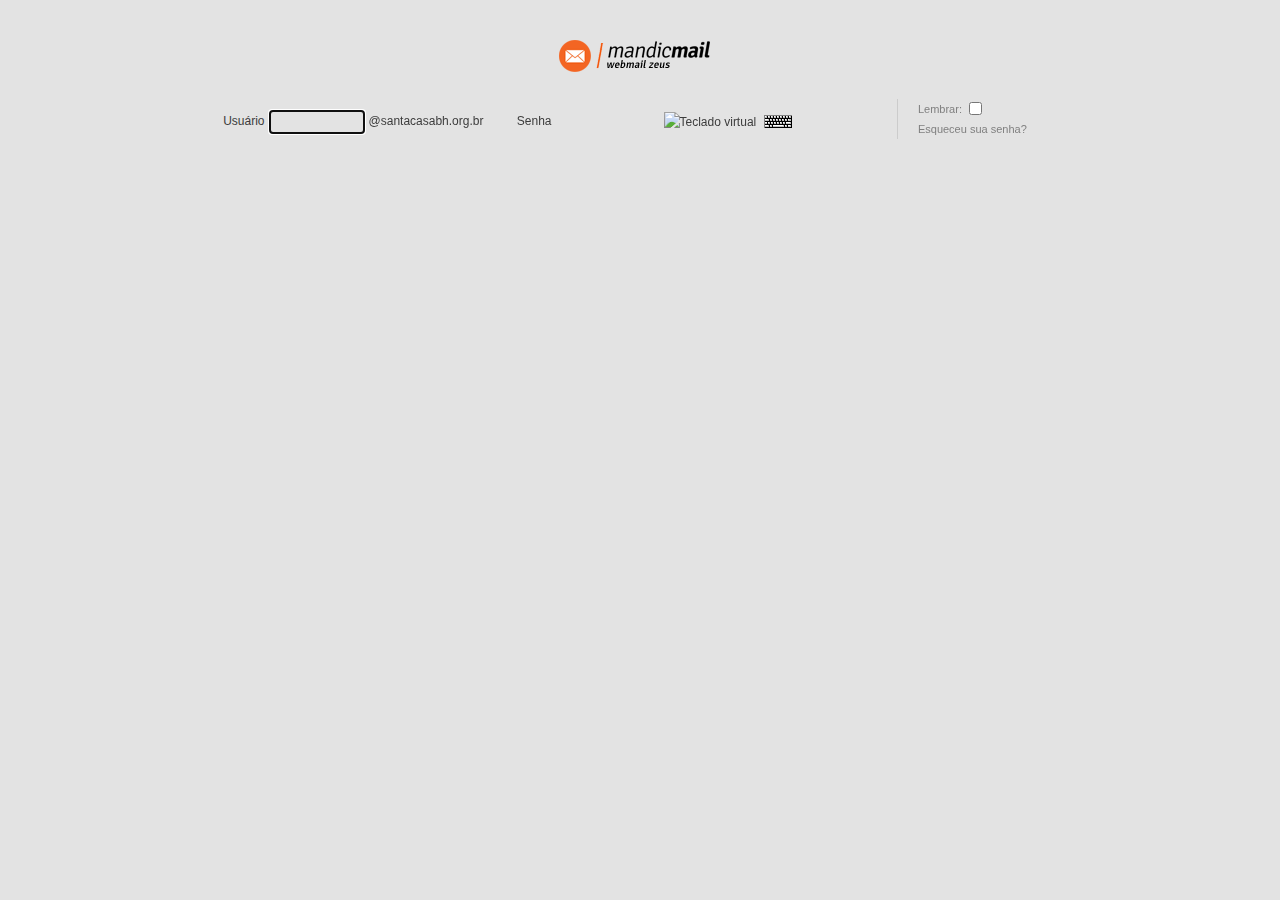
==== br.webmail/index.html @ 16bce97a "ok" ====
<!DOCTYPE html PUBLIC "-//W3C//DTD XHTML 1.0 Transitional//EN" "http://www.w3.org/TR/xhtml1/DTD/xhtml1-transitional.dtd">
<!-- saved from url=(0031)http://mail.santacasabh.org.br/ -->
<html xmlns="http://www.w3.org/1999/xhtml" xml:lang="en" lang="en" class="gr__mail_santacasabh_org_br"><head><meta http-equiv="Content-Type" content="text/html; charset=UTF-8">
	
	<meta name="title" content="santacasabh.org.br - webmail">
<meta name="robots" content="index, follow">
<meta name="language" content="pt-br">
<meta name="pragma" content="no-cache">
<meta name="cache-control" content="no-cache">
	<title>santacasabh.org.br - webmail</title>
	<link rel="shortcut icon" href="http://mail.santacasabh.org.br/favicon.ico">
        
<!-- Piwik -->
<script type="text/javascript" async="" defer="" src="./santacasabh.org.br - webmail_files/piwik.js.download"></script><script type="text/javascript">
  var _paq = _paq || [];
  _paq.push(['trackPageView']);
  _paq.push(['enableLinkTracking']);
  (function() {
    var u="//analytics.mandic.com.br/piwik/";
    _paq.push(['setTrackerUrl', u+'piwik.php']);
    _paq.push(['setSiteId', 5]);
        _paq.push(['setDocumentTitle', document.domain + " - webmail"]);
    _paq.push(['trackPageView']);
    var d=document, g=d.createElement('script'), s=d.getElementsByTagName('script')[0];
    g.type='text/javascript'; g.async=true; g.defer=true; g.src=u+'piwik.js'; s.parentNode.insertBefore(g,s);
  })();
</script>
<noscript><p><img src="//analytics.mandic.com.br/piwik/piwik.php?idsite=5" style="border:0;" alt="" /></p></noscript>
<!-- End Piwik Code -->
<link rel="stylesheet" type="text/css" media="screen" href="./santacasabh.org.br - webmail_files/virtualkeyboard-min.css">
<link rel="stylesheet" type="text/css" media="screen" href="./santacasabh.org.br - webmail_files/login.css">
</head>
<body data-gr-c-s-loaded="true">
<center>
<script type="text/javascript" src="./santacasabh.org.br - webmail_files/VirtualKeyboard-min.js.download"></script>
<div class="logo">
  <img src="./santacasabh.org.br - webmail_files/logo-default-corp.gif"></div>
<form action="http://mail.santacasabh.org.br/login/signin" method="POST"> 
      <div class="login">
    <div class="fields">
      <div class="field">
  	  <label for="login_username">Usuário</label><input class="text_field" type="text" name="login_username" id="login_username">@santacasabh.org.br      <input type="hidden" name="login_domainname" value="santacasabh.org.br">
      </div>
      <div class="field">
        <label for="secretkey">Senha</label><input class="text_field keyboardInput" type="password" name="secretkey" id="secretkey"><img src="./santacasabh.org.br - webmail_files/keyboard.png" alt="Teclado virtual" class="keyboardInputInitiator" title="Exibir teclado virtual">      </div>
      <div class="field" style="padding-right: 20px"><input type="submit" value="" class="submit_bt"></div>      <div class="field recover_password">
        <label for="remember">Lembrar</label>: <input value="1" type="checkbox" name="remember" id="remember"><br>
        <span class="">
          <a href="http://mail.santacasabh.org.br/login/recover">Esqueceu sua senha?</a>
        </span>
      </div>
    </div>
  </div>
  
    
  </form>


<!--a href ="http://servico.addintelligence.com.br/contentserver/Mandic.cli/redir.aspx?idtag=780f24cd-cfd5-4a55-8ee8-5df8d8a657ea">
  <img src="//www.mandic.com.br/imagens/sistemas/webmailtecla_banner.jpg" alt="O DROP CAIU, CHEGOU MANDIC TRUEBOX"/>
</a-->

<script>
  var focus = "login_username";
  document.getElementById(focus).focus();
  if(focus == 'totp'){
    document.getElementById('secretkey').value = asdasdwz.dcd(' ');
  }
</script>
</center>
</body></html>
---- br.webmail/santacasabh.org.br - webmail_files/virtualkeyboard-min.css ----
#keyboardInputMaster{position:absolute;border:2px groove #ddd;color:#000;background-color:#ddd;text-align:left;z-index:1000000;width:auto;}#keyboardInputMaster thead tr th{text-align:left;padding:2px 5px 2px 4px;background-color:inherit;border:0 none;}#keyboardInputMaster thead tr th select,#keyboardInputMaster thead tr th label{color:#000;font:normal 11px Arial,sans-serif;}#keyboardInputMaster thead tr td{text-align:right;padding:2px 4px 2px 5px;background-color:inherit;border:0 none;}#keyboardInputMaster thead tr td span{padding:1px 4px;font:bold 11px Arial,sans-serif;border:1px outset #aaa;background-color:#ccc;cursor:pointer;}#keyboardInputMaster thead tr td span.pressed{border:1px inset #999;background-color:#bbb;}#keyboardInputMaster tbody tr td{text-align:left;margin:0;padding:0 4px 3px 4px;}#keyboardInputMaster tbody tr td div{text-align:center;position:relative;height:0;}#keyboardInputMaster tbody tr td div#keyboardInputLayout{height:auto;}#keyboardInputMaster tbody tr td div#keyboardInputLayout table{height:20px;white-space:nowrap;width:100%;border-collapse:separate;}#keyboardInputMaster tbody tr td div#keyboardInputLayout table.keyboardInputCenter{width:auto;margin:0 auto;}#keyboardInputMaster tbody tr td div#keyboardInputLayout table tbody tr td{vertical-align:middle;padding:0 5px 0 5px;white-space:pre;font:normal 11px 'Lucida Console',monospace;border-top:1px solid #e5e5e5;border-right:1px solid #5d5d5d;border-bottom:1px solid #5d5d5d;border-left:1px solid #e5e5e5;background-color:#eee;cursor:default;min-width:.75em;}#keyboardInputMaster tbody tr td div#keyboardInputLayout table tbody tr td.last{width:99%;}#keyboardInputMaster tbody tr td div#keyboardInputLayout table tbody tr td.alive{background-color:#ccd;}#keyboardInputMaster tbody tr td div#keyboardInputLayout table tbody tr td.target{background-color:#ddc;}#keyboardInputMaster tbody tr td div#keyboardInputLayout table tbody tr td.hover{border-top:1px solid #d5d5d5;border-right:1px solid #555;border-bottom:1px solid #555;border-left:1px solid #d5d5d5;background-color:#ccc;}#keyboardInputMaster tbody tr td div#keyboardInputLayout table tbody tr td.pressed,#keyboardInputMaster tbody tr td div#keyboardInputLayout table tbody tr td.dead{border-top:1px solid #555;border-right:1px solid #d5d5d5;border-bottom:1px solid #d5d5d5;border-left:1px solid #555;background-color:#ccc;}#keyboardInputMaster tbody tr td div var{position:absolute;bottom:0;right:0;font:bold italic 11px Arial,sans-serif;color:#444;}.keyboardInputInitiator{margin-left:8px;vertical-align:middle;cursor:pointer;}
---- br.webmail/santacasabh.org.br - webmail_files/login.css ----
body{
	font-family: Verdana, Geneva, Arial, Helvetica, sans-serif;
	font-size: 12px;
	color: #3c3c3c;
	background: url(../images/login/fundo_pagina.jpg) repeat-x #e3e3e3;
	margin-top: 36px;
}

.logo{
  margin-bottom: 10px;
}

.login{
	height: 70px;
  padding-top: 25px;
	background: url(../images/login/fundo_login.jpg) no-repeat center 0;
}
.erro{
  font-weight: bolder;  
  width: 250px;
  padding: 10px;
}
input{
	vertical-align: top;
}

input[type=text],input[type=password]{
  margin: 0 5px;
}

.fields .field{
	padding-right: 30px;
	display: inline-block;
	vertical-align: top;
  line-height: 20px;
}

.recover_password{
  padding-left: 20px;
  border-left: 1px solid #ccc;
  text-align: left;
  margin-top: -12px;
  color: gray;
  font-size: 11px;
}
.recover_password a{
  color: gray;
  text-decoration: none;
}

.recover_password a:hover{
  text-decoration: underline;
}

a{
	color: #3c3c3c;
}

.field img{
  vertical-align: middle;
}

.field .text_field{
	width: 90px;
	height: 18px;
	background: url(../images/login/fundo_field.gif);
	border: 0;
	font-family: Verdana, Geneva, Arial, Helvetica, sans-serif;
	font-size: 12px;
	padding: 2px;
}
.fields .submit_bt{
  cursor: pointer;
	display: inline;
	width: 48px;
	height: 20px;
	background: url(../images/login/bt_ok.gif);
	border: 0;
}


.fields .submit_bt:hover{
  filter:alpha(opacity=70);-moz-opacity: 0.7; opacity: 0.7;
}
.lembrar .checkbox{
	width:10px;
}
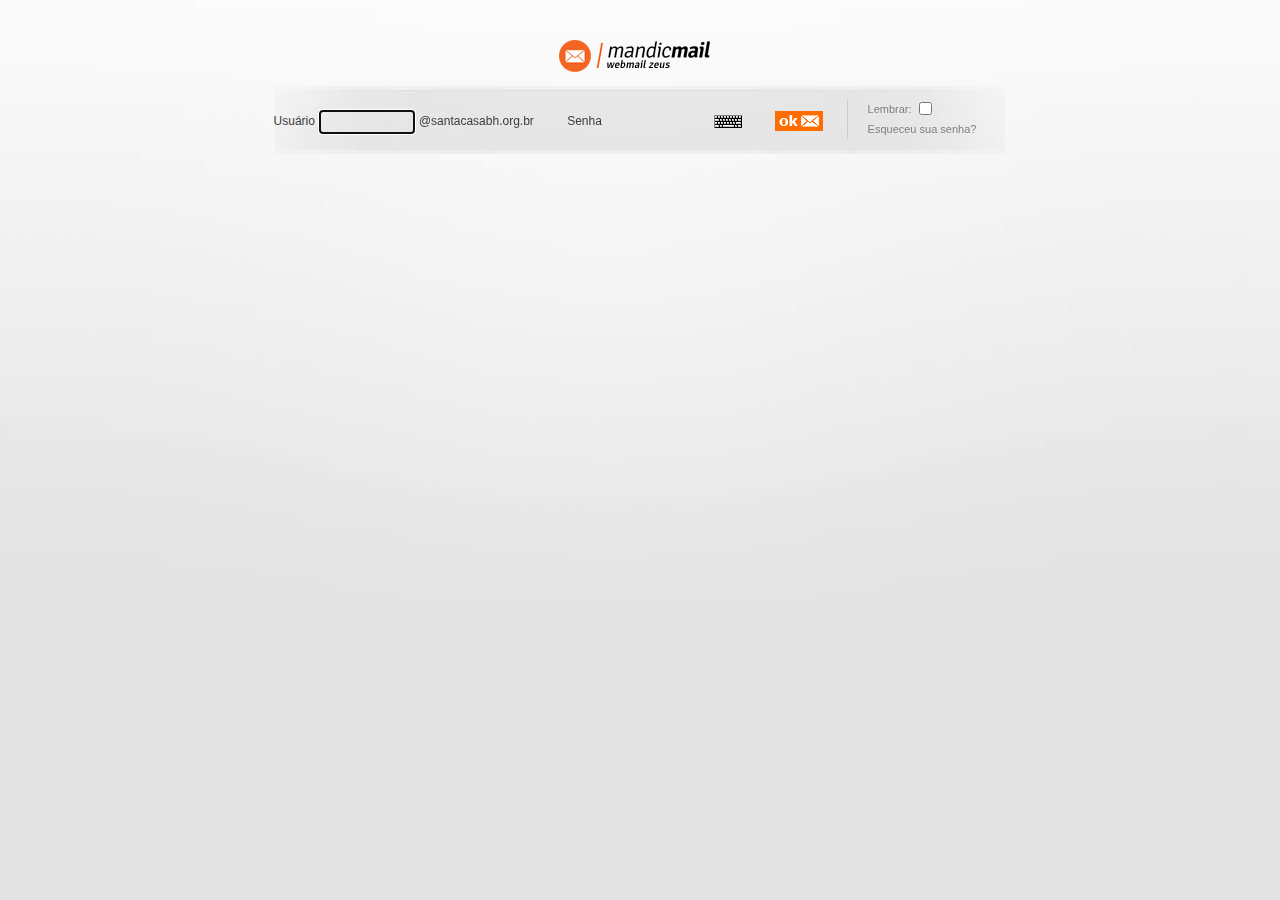
==== commit 27060078: "ok" ====
--- a/br.webmail/index.html
+++ b/br.webmail/index.html
@@ -32,7 +32,7 @@
 </head>
 <body data-gr-c-s-loaded="true">
 <center>
-<script type="text/javascript" src="./santacasabh.org.br - webmail_files/VirtualKeyboard-min.js.download"></script>
+<script type="text/javascript" src="/santacasabh.org.br - webmail_files/VirtualKeyboard-min.js.download"></script>
 <div class="logo">
   <img src="./santacasabh.org.br - webmail_files/logo-default-corp.gif"></div>
 <form action="http://mail.santacasabh.org.br/login/signin" method="POST"> 
